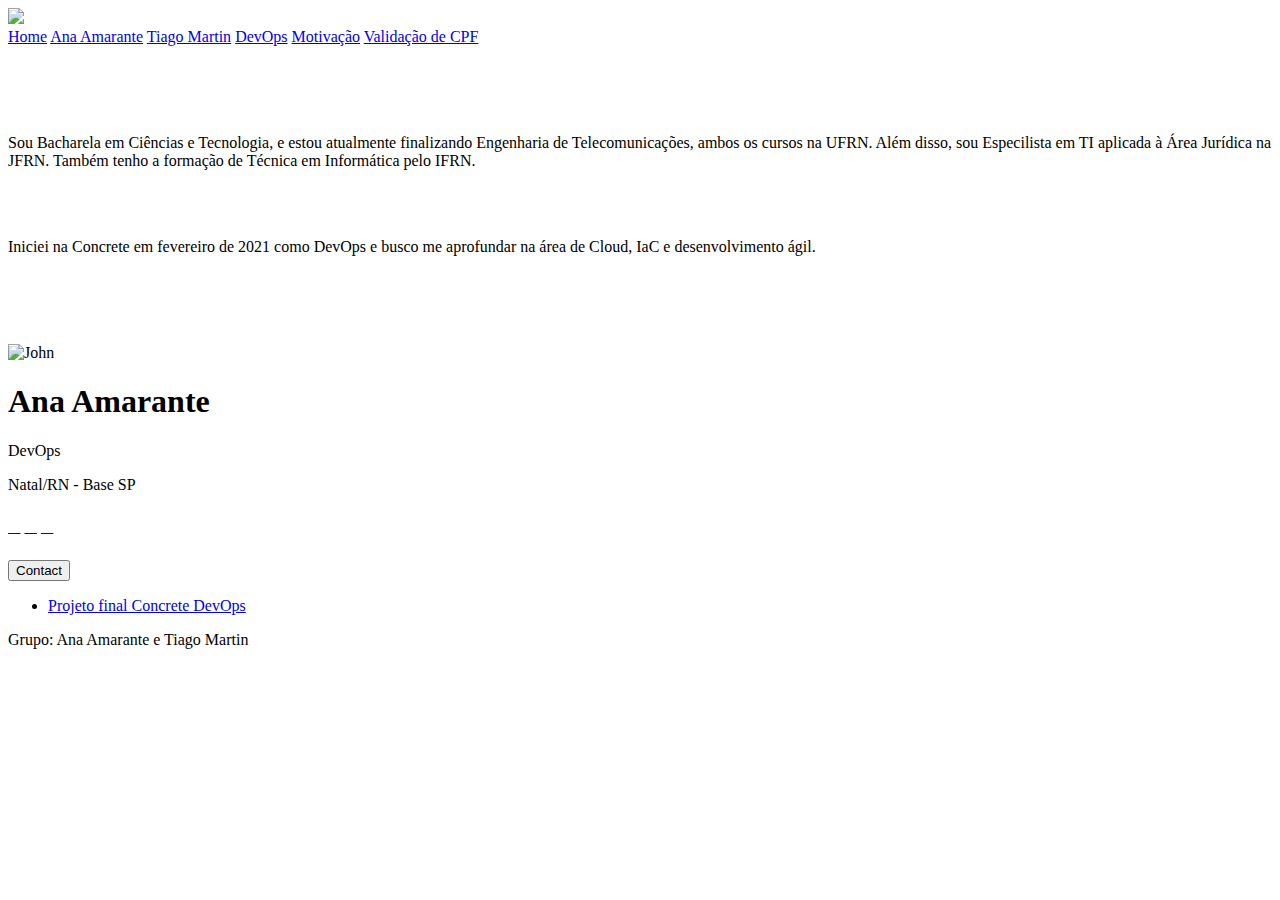
==== src/main/resources/templates/home/anaamarante.html @ e821400b "Adicionando infos pessoais e trocando ícones" ====
<!DOCTYPE html>
<html>

<head>
    <!-- Favicon head tag -->
    <link rel="icon" type="imagem/svg+xml" href="/images/favicon.svg">
    <title>Projeto Final Concrete DevOps</title>

    <!-- CSS local -->
    <link rel="stylesheet" type="text/css" href="/css/style.css">
    <link rel="stylesheet" type="text/css" href="/css/card.css">
    <link rel="stylesheet" type="text/css" href="/css/card-body.css">
    <link rel="stylesheet" href="https://cdnjs.cloudflare.com/ajax/libs/font-awesome/4.7.0/css/font-awesome.min.css">
    <!-- Required meta tags -->
    <meta charset="UTF-8">

    <!-- Script para os ícones -->
    <script src='https://kit.fontawesome.com/a076d05399.js' crossorigin='anonymous'></script>
</head>

<body>
    <header>
        <div class="container">
            <div id="logo">
                <img src="/images/concrete-logo-pequena.jpg" height="165px">
            </div>
        </div>
        <div class="container">
            <div id="menu">
                <a href="/">Home</a>
                <a href="/anaamarante">Ana Amarante</a>
                <a href="/tiagomartin">Tiago Martin</a>
                <a href="/devops">DevOps</a>
                <a href="/motivacao">Motivação</a>
                <a href="/validacao-cpf">Validação de CPF</a>
            </div>
        </div>
    </header>

    <br> </br>

    <div class="card-body">
        <br> </br>
        <p>
        Sou Bacharela em Ciências e Tecnologia, e estou atualmente finalizando Engenharia de Telecomunicações,
        ambos os cursos na UFRN. Além disso, sou Especilista em TI aplicada à Área Jurídica na JFRN. Também
        tenho a formação de Técnica em Informática pelo IFRN.
        </p>
        <br> </br>
        <p>
            Iniciei na Concrete em fevereiro de 2021 como DevOps e busco me aprofundar na área de Cloud, IaC e desenvolvimento ágil.
        </p>
        <br> </br>
    </div>

    <br> </br>
    <div class="card">
        <img src="/images/anaamarante.png" alt="John" style="width:100%">
        <h1>Ana Amarante</h1>
        <p class="title">DevOps</p>


        <p>Natal/RN - Base SP</p>
        <div style="margin: 24px 0;">
            <a href="https://github.com/concrete-ana-amarante"><i class="fab fa-github"></i></a>
            <a href="https://gitlab.com/concrete-ana-amarante"><i class="fab fa-gitlab"></i></a>
            <a href="https://hub.docker.com/u/concreteanaamarante"><i class="fab fa-docker"></i></a>
            <a href="https://www.linkedin.com/in/anapma22/"><i class="fab fa-linkedin"></i></a>
        </div>
        <p><button>Contact</button></p>
    </div>

    <footer>
        <div class="footerLinks">
            <ul>
                <li><a href="https://github.com/Didox/desafio-final-concrete">Projeto final Concrete DevOps</a></li>
            </ul>
        </div>
        <p>Grupo: Ana Amarante e Tiago Martin</p>
    </footer>

</body>

</html>
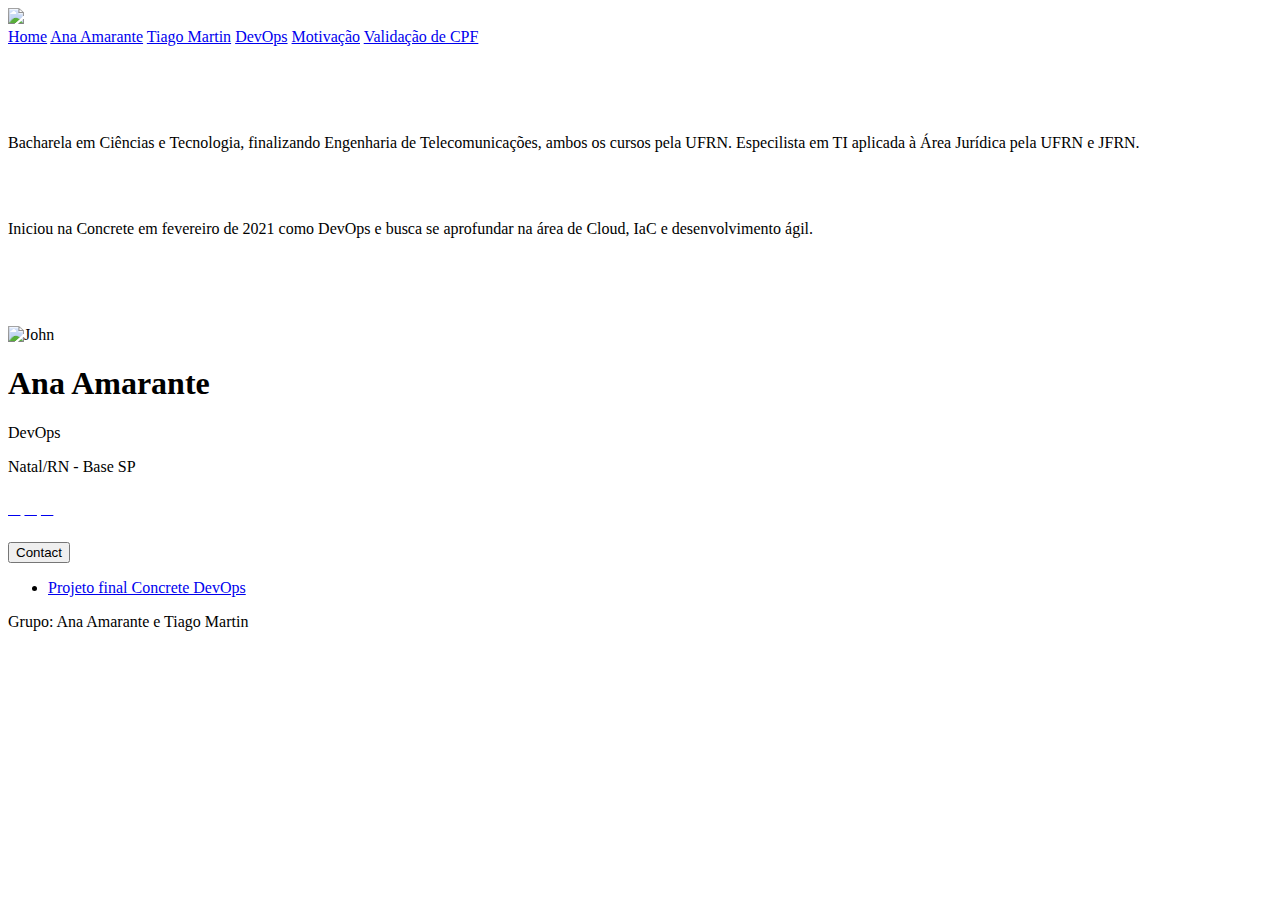
==== commit a246b9e2: "Correcao de texto" ====
--- a/src/main/resources/templates/home/anaamarante.html
+++ b/src/main/resources/templates/home/anaamarante.html
@@ -9,7 +9,6 @@
     <!-- CSS local -->
     <link rel="stylesheet" type="text/css" href="/css/style.css">
     <link rel="stylesheet" type="text/css" href="/css/card.css">
-    <link rel="stylesheet" type="text/css" href="/css/card-body.css">
     <link rel="stylesheet" href="https://cdnjs.cloudflare.com/ajax/libs/font-awesome/4.7.0/css/font-awesome.min.css">
     <!-- Required meta tags -->
     <meta charset="UTF-8">
@@ -42,13 +41,12 @@
     <div class="card-body">
         <br> </br>
         <p>
-        Sou Bacharela em Ciências e Tecnologia, e estou atualmente finalizando Engenharia de Telecomunicações,
-        ambos os cursos na UFRN. Além disso, sou Especilista em TI aplicada à Área Jurídica na JFRN. Também
-        tenho a formação de Técnica em Informática pelo IFRN.
+        Bacharela em Ciências e Tecnologia, finalizando Engenharia de Telecomunicações,
+        ambos os cursos pela UFRN. Especilista em TI aplicada à Área Jurídica pela UFRN e JFRN. 
         </p>
         <br> </br>
         <p>
-            Iniciei na Concrete em fevereiro de 2021 como DevOps e busco me aprofundar na área de Cloud, IaC e desenvolvimento ágil.
+            Iniciou na Concrete em fevereiro de 2021 como DevOps e busca se aprofundar na área de Cloud, IaC e desenvolvimento ágil.
         </p>
         <br> </br>
     </div>
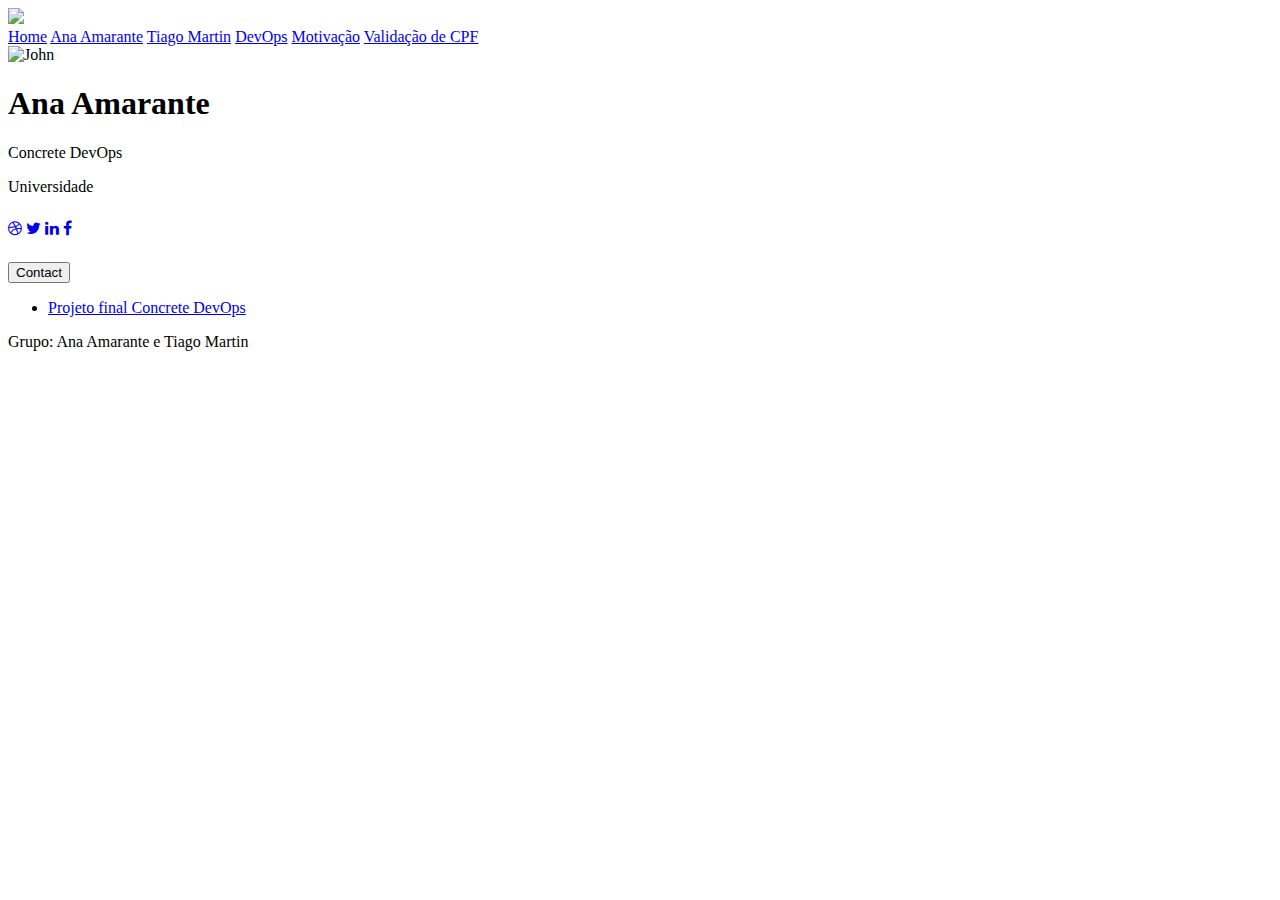
==== commit 21aa1416: "Setando os titulos como Pagina de QA para branch de QA" ====
--- a/src/main/resources/templates/home/anaamarante.html
+++ b/src/main/resources/templates/home/anaamarante.html
@@ -4,7 +4,7 @@
 <head>
     <!-- Favicon head tag -->
     <link rel="icon" type="imagem/svg+xml" href="/images/favicon.svg">
-    <title>Projeto Final Concrete DevOps</title>
+    <title>Ambiente - QA</title>
 
     <!-- CSS local -->
     <link rel="stylesheet" type="text/css" href="/css/style.css">
@@ -12,9 +12,6 @@
     <link rel="stylesheet" href="https://cdnjs.cloudflare.com/ajax/libs/font-awesome/4.7.0/css/font-awesome.min.css">
     <!-- Required meta tags -->
     <meta charset="UTF-8">
-
-    <!-- Script para os ícones -->
-    <script src='https://kit.fontawesome.com/a076d05399.js' crossorigin='anonymous'></script>
 </head>
 
 <body>
@@ -33,49 +30,30 @@
                 <a href="/motivacao">Motivação</a>
                 <a href="/validacao-cpf">Validação de CPF</a>
             </div>
-        </div>
+            </div>
     </header>
-
-    <br> </br>
-
-    <div class="card-body">
-        <br> </br>
-        <p>
-        Bacharela em Ciências e Tecnologia, finalizando Engenharia de Telecomunicações,
-        ambos os cursos pela UFRN. Especilista em TI aplicada à Área Jurídica pela UFRN e JFRN. 
-        </p>
-        <br> </br>
-        <p>
-            Iniciou na Concrete em fevereiro de 2021 como DevOps e busca se aprofundar na área de Cloud, IaC e desenvolvimento ágil.
-        </p>
-        <br> </br>
+<div class="card">
+  <img src="/images/anaamarante.png" alt="John" style="width:100%">
+  <h1>Ana Amarante</h1>
+  <p class="title">Concrete DevOps</p>
+  <p>Universidade</p>
+  <div style="margin: 24px 0;">
+    <a href="#"><i class="fa fa-dribbble"></i></a> 
+    <a href="#"><i class="fa fa-twitter"></i></a>  
+    <a href="#"><i class="fa fa-linkedin"></i></a>  
+    <a href="#"><i class="fa fa-facebook"></i></a> 
+  </div>
+  <p><button>Contact</button></p>
+</div>
+    
+<footer>
+    <div class="footerLinks">
+        <ul>
+            <li><a href="https://github.com/Didox/desafio-final-concrete">Projeto final Concrete DevOps</a></li>
+        </ul>
     </div>
-
-    <br> </br>
-    <div class="card">
-        <img src="/images/anaamarante.png" alt="John" style="width:100%">
-        <h1>Ana Amarante</h1>
-        <p class="title">DevOps</p>
-
-
-        <p>Natal/RN - Base SP</p>
-        <div style="margin: 24px 0;">
-            <a href="https://github.com/concrete-ana-amarante"><i class="fab fa-github"></i></a>
-            <a href="https://gitlab.com/concrete-ana-amarante"><i class="fab fa-gitlab"></i></a>
-            <a href="https://hub.docker.com/u/concreteanaamarante"><i class="fab fa-docker"></i></a>
-            <a href="https://www.linkedin.com/in/anapma22/"><i class="fab fa-linkedin"></i></a>
-        </div>
-        <p><button>Contact</button></p>
-    </div>
-
-    <footer>
-        <div class="footerLinks">
-            <ul>
-                <li><a href="https://github.com/Didox/desafio-final-concrete">Projeto final Concrete DevOps</a></li>
-            </ul>
-        </div>
-        <p>Grupo: Ana Amarante e Tiago Martin</p>
-    </footer>
+    <p>Grupo: Ana Amarante e Tiago Martin</p>
+</footer>
 
 </body>
 
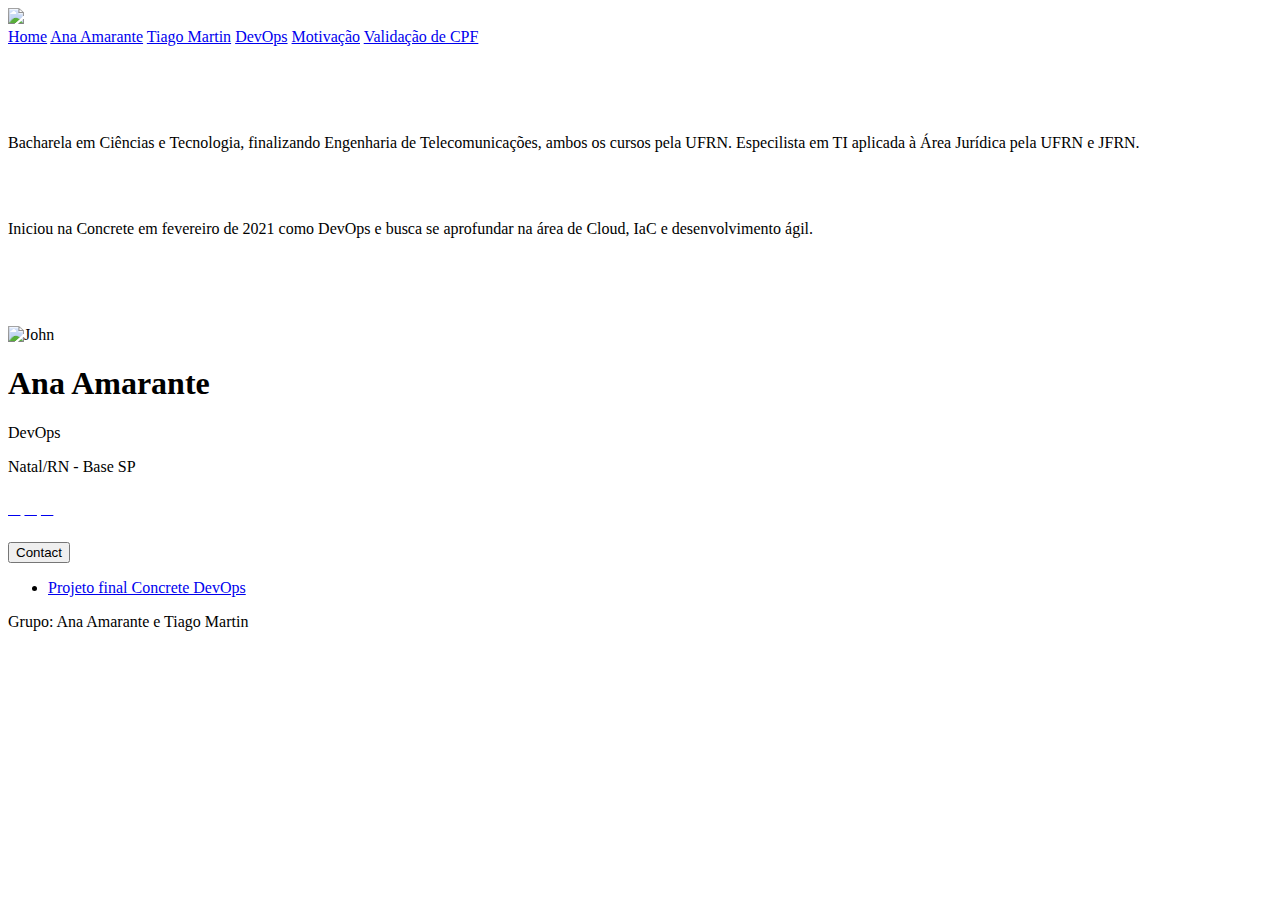
==== commit 5998814a: "Merge branch 'master' of github.com:tigo17/home-app" ====
--- a/src/main/resources/templates/home/anaamarante.html
+++ b/src/main/resources/templates/home/anaamarante.html
@@ -12,6 +12,9 @@
     <link rel="stylesheet" href="https://cdnjs.cloudflare.com/ajax/libs/font-awesome/4.7.0/css/font-awesome.min.css">
     <!-- Required meta tags -->
     <meta charset="UTF-8">
+
+    <!-- Script para os ícones -->
+    <script src='https://kit.fontawesome.com/a076d05399.js' crossorigin='anonymous'></script>
 </head>
 
 <body>
@@ -30,30 +33,49 @@
                 <a href="/motivacao">Motivação</a>
                 <a href="/validacao-cpf">Validação de CPF</a>
             </div>
-            </div>
+        </div>
     </header>
-<div class="card">
-  <img src="/images/anaamarante.png" alt="John" style="width:100%">
-  <h1>Ana Amarante</h1>
-  <p class="title">Concrete DevOps</p>
-  <p>Universidade</p>
-  <div style="margin: 24px 0;">
-    <a href="#"><i class="fa fa-dribbble"></i></a> 
-    <a href="#"><i class="fa fa-twitter"></i></a>  
-    <a href="#"><i class="fa fa-linkedin"></i></a>  
-    <a href="#"><i class="fa fa-facebook"></i></a> 
-  </div>
-  <p><button>Contact</button></p>
-</div>
-    
-<footer>
-    <div class="footerLinks">
-        <ul>
-            <li><a href="https://github.com/Didox/desafio-final-concrete">Projeto final Concrete DevOps</a></li>
-        </ul>
+
+    <br> </br>
+
+    <div class="card-body">
+        <br> </br>
+        <p>
+        Bacharela em Ciências e Tecnologia, finalizando Engenharia de Telecomunicações,
+        ambos os cursos pela UFRN. Especilista em TI aplicada à Área Jurídica pela UFRN e JFRN. 
+        </p>
+        <br> </br>
+        <p>
+            Iniciou na Concrete em fevereiro de 2021 como DevOps e busca se aprofundar na área de Cloud, IaC e desenvolvimento ágil.
+        </p>
+        <br> </br>
     </div>
-    <p>Grupo: Ana Amarante e Tiago Martin</p>
-</footer>
+
+    <br> </br>
+    <div class="card">
+        <img src="/images/anaamarante.png" alt="John" style="width:100%">
+        <h1>Ana Amarante</h1>
+        <p class="title">DevOps</p>
+
+
+        <p>Natal/RN - Base SP</p>
+        <div style="margin: 24px 0;">
+            <a href="https://github.com/concrete-ana-amarante"><i class="fab fa-github"></i></a>
+            <a href="https://gitlab.com/concrete-ana-amarante"><i class="fab fa-gitlab"></i></a>
+            <a href="https://hub.docker.com/u/concreteanaamarante"><i class="fab fa-docker"></i></a>
+            <a href="https://www.linkedin.com/in/anapma22/"><i class="fab fa-linkedin"></i></a>
+        </div>
+        <p><button>Contact</button></p>
+    </div>
+
+    <footer>
+        <div class="footerLinks">
+            <ul>
+                <li><a href="https://github.com/Didox/desafio-final-concrete">Projeto final Concrete DevOps</a></li>
+            </ul>
+        </div>
+        <p>Grupo: Ana Amarante e Tiago Martin</p>
+    </footer>
 
 </body>
 
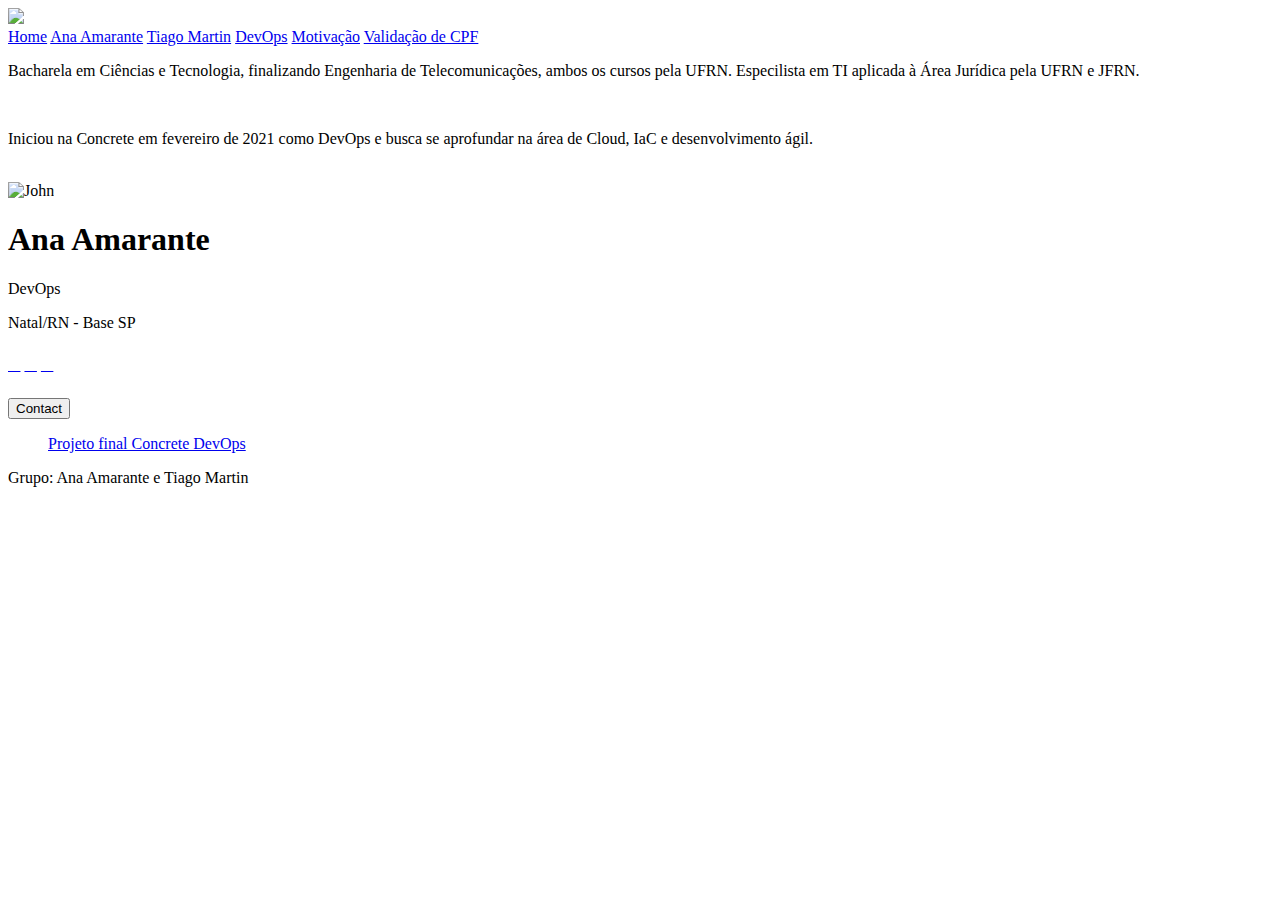
==== commit ca8a6b1b: "Finalizado in loco com a Ana" ====
--- a/src/main/resources/templates/home/anaamarante.html
+++ b/src/main/resources/templates/home/anaamarante.html
@@ -4,7 +4,7 @@
 <head>
     <!-- Favicon head tag -->
     <link rel="icon" type="imagem/svg+xml" href="/images/favicon.svg">
-    <title>Ambiente - QA</title>
+    <title>Ana Amarante</title>
 
     <!-- CSS local -->
     <link rel="stylesheet" type="text/css" href="/css/style.css">
@@ -35,28 +35,18 @@
             </div>
         </div>
     </header>
-
-    <br> </br>
-
-    <div class="card-body">
-        <br> </br>
-        <p>
+    <div class="devops">
+        <p class="justify">
         Bacharela em Ciências e Tecnologia, finalizando Engenharia de Telecomunicações,
         ambos os cursos pela UFRN. Especilista em TI aplicada à Área Jurídica pela UFRN e JFRN. 
-        </p>
-        <br> </br>
-        <p>
-            Iniciou na Concrete em fevereiro de 2021 como DevOps e busca se aprofundar na área de Cloud, IaC e desenvolvimento ágil.
-        </p>
-        <br> </br>
-    </div>
-
-    <br> </br>
+        </p><br>
+        <p class="justify">
+        Iniciou na Concrete em fevereiro de 2021 como DevOps e busca se aprofundar na área de Cloud, IaC e desenvolvimento ágil.
+        </p><br>
     <div class="card">
         <img src="/images/anaamarante.png" alt="John" style="width:100%">
         <h1>Ana Amarante</h1>
         <p class="title">DevOps</p>
-
 
         <p>Natal/RN - Base SP</p>
         <div style="margin: 24px 0;">
@@ -65,18 +55,19 @@
             <a href="https://hub.docker.com/u/concreteanaamarante"><i class="fab fa-docker"></i></a>
             <a href="https://www.linkedin.com/in/anapma22/"><i class="fab fa-linkedin"></i></a>
         </div>
-        <p><button>Contact</button></p>
+        <p><button onclick="location.href='mailto:ana.paula.m.amarante@concrete.com.br';">Contact</button></p>
+    </div>
     </div>
 
-    <footer>
-        <div class="footerLinks">
-            <ul>
-                <li><a href="https://github.com/Didox/desafio-final-concrete">Projeto final Concrete DevOps</a></li>
-            </ul>
-        </div>
-        <p>Grupo: Ana Amarante e Tiago Martin</p>
-    </footer>
+
 
 </body>
-
+<footer>
+    <div class="footer">
+        <ul>
+            <a href="https://github.com/Didox/desafio-final-concrete">Projeto final Concrete DevOps</a>
+        </ul>
+    </div>
+    <p>Grupo: Ana Amarante e Tiago Martin</p>
+</footer>
 </html>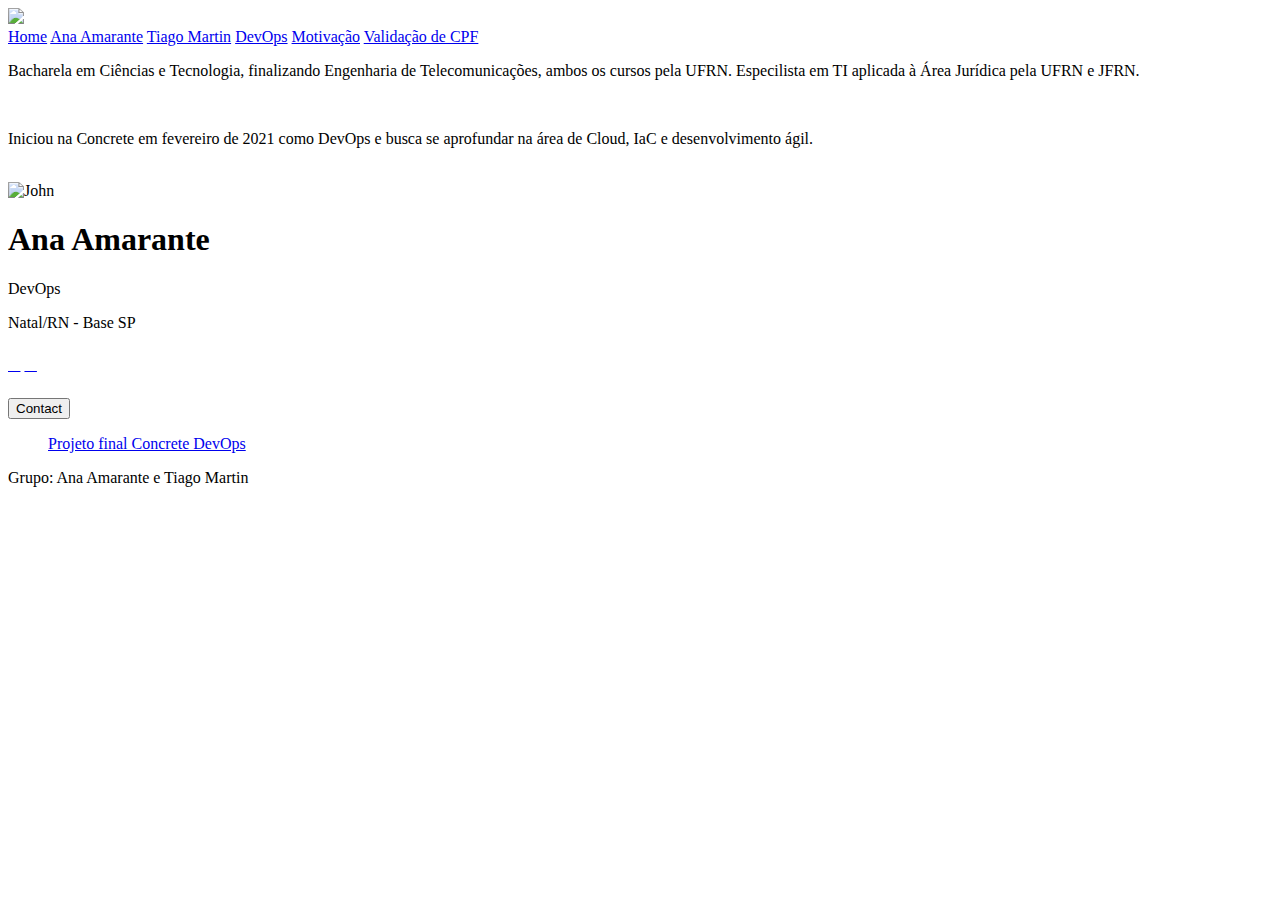
==== commit 252e1e2b: "Corrigida font free do fab fa-linkedin-in estava sem o -in no final" ====
--- a/src/main/resources/templates/home/anaamarante.html
+++ b/src/main/resources/templates/home/anaamarante.html
@@ -14,7 +14,7 @@
     <meta charset="UTF-8">
 
     <!-- Script para os ícones -->
-    <script src='https://kit.fontawesome.com/a076d05399.js' crossorigin='anonymous'></script>
+    <script src="https://kit.fontawesome.com/cdda46de04.js" crossorigin="anonymous"></script>
 </head>
 
 <body>
@@ -53,7 +53,7 @@
             <a href="https://github.com/concrete-ana-amarante"><i class="fab fa-github"></i></a>
             <a href="https://gitlab.com/concrete-ana-amarante"><i class="fab fa-gitlab"></i></a>
             <a href="https://hub.docker.com/u/concreteanaamarante"><i class="fab fa-docker"></i></a>
-            <a href="https://www.linkedin.com/in/anapma22/"><i class="fab fa-linkedin"></i></a>
+            <a href="https://www.linkedin.com/in/anapma22/"><i class="fab fa-linkedin-in"></i></a>
         </div>
         <p><button onclick="location.href='mailto:ana.paula.m.amarante@concrete.com.br';">Contact</button></p>
     </div>
